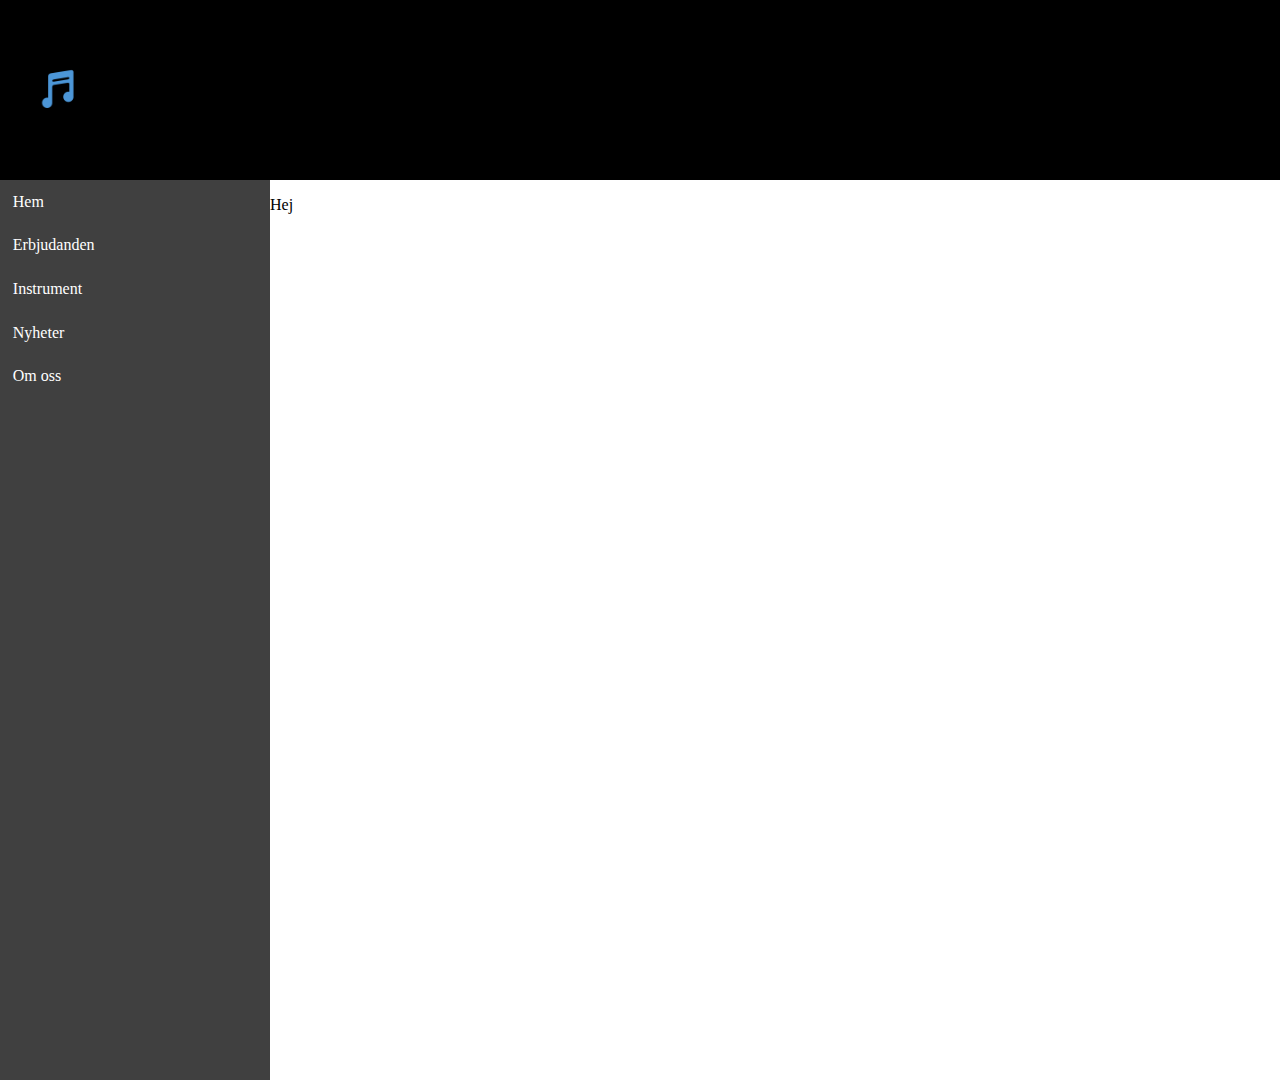
==== erbjudanden.html @ 702937f8 "fixed nav, added different html's" ====
<!DOCTYPE html>
<html lang="en">
<head>
    <meta charset="UTF-8">
    <meta name="viewport" content="width=device-width, initial-scale=1.0">
    <title>Erbjudanden</title>
    <link rel="stylesheet" href="style.css">
</head>
<body>
    <header>
        <a href="index.html">
            <img class="logo" src="logo.png" alt="Bild på företagslogga">
        </a>
    </header>
    <nav>
        <a href="index.html">Hem</a>
        <a href="erbjudanden.html">Erbjudanden</a>
        <a href="instrument.html">Instrument</a>
        <a href="nyheter.html">Nyheter</a>
        <a href="omOss.html">Om oss</a>
    </nav>
    <main>
        <p>Hej</p>
    </main>
</body>
</html>
---- style.css ----
body {
  margin: 0;
  display: grid;
  grid-template-columns: 30vh 3fr 1fr;
  grid-template-rows: 20vh 100vh;
  background-color: #ffffff;
}

header {
  display: flex;
  background-color: #000000;
  grid-column-start: 1;
  grid-column-end: -1;
  grid-row: 1;
}

header p {
  color: #ffffff;
  align-self: center;
}

header a {
  display: flex;
  align-self: center;
  align-content: center;
}
header .logo {
  width: 7vw;
  height: 7vw;
  margin-left: 1vw;
  border: solid 2px transparent;
  border-radius: 100%;
}

header .logo:hover {
  border-color: #ffffff;
  transition: all 0.4s ease 0s;
}

nav {
  background-color: #404040;
  color: #ffffff;
  grid-column-start: 1;
  grid-row-start: 2;
  display: flex;
  flex-direction: column;
}

nav a {
  justify-content: space-around;
  padding: 1vw;
  color: #ffffff;
  text-decoration: none;
  transition: all 0.4s ease 0s;
}

nav a:hover {
  background-color: rgba(255, 255, 255, 0.5);
  color: #202020;
}

main {
  background-color: #ffffff;
  grid-column-start: 2;
  grid-row-start: 2;
}
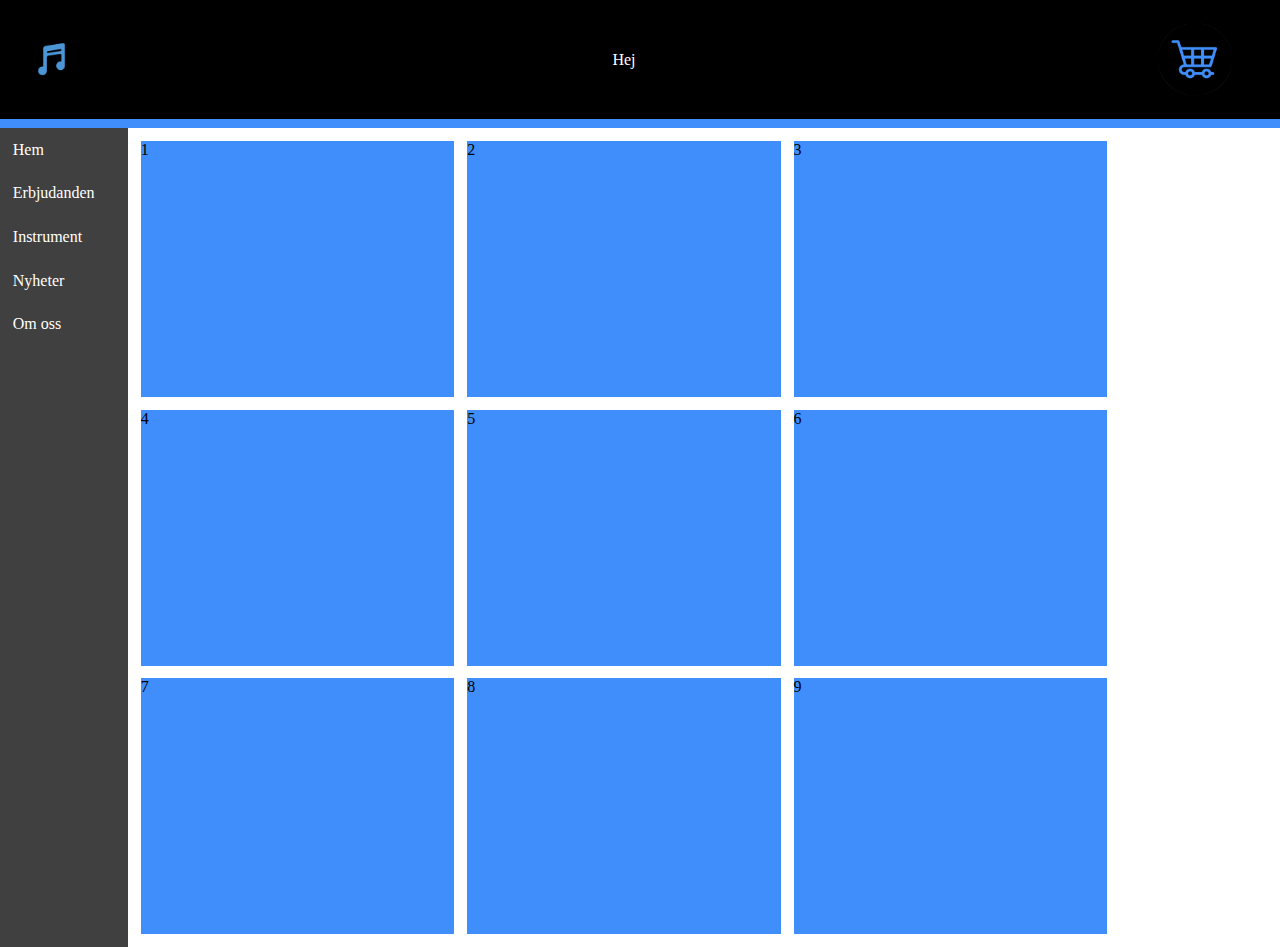
==== commit 2bd9a816: "added shop" ====
--- a/erbjudanden.html
+++ b/erbjudanden.html
@@ -11,6 +11,14 @@
         <a href="index.html">
             <img class="logo" src="logo.png" alt="Bild på företagslogga">
         </a>
+        <p> Hej</p>
+        <a onclick="shopToggle()">
+            <img 
+            class="kundvagn" 
+            src="kundvagn.png" 
+            alt="Bild på kundvagn"
+            >
+        </a>
     </header>
     <nav>
         <a href="index.html">Hem</a>
@@ -20,7 +28,20 @@
         <a href="omOss.html">Om oss</a>
     </nav>
     <main>
-        <p>Hej</p>
+        <div class="content">
+            <div>1</div>
+            <div>2</div>
+            <div>3</div>
+            <div>4</div>
+            <div>5</div>
+            <div>6</div>
+            <div>7</div>
+            <div>8</div>
+            <div>9</div>
+        </div>
     </main>
+    <div class="items" id="ShopPopup">
+        Items
+    </div>
 </body>
 </html>--- a/style.css
+++ b/style.css
@@ -1,17 +1,28 @@
+* {
+  margin: 0;
+  padding: 0;
+  box-sizing: border-box;
+}
+
 body {
   margin: 0;
   display: grid;
-  grid-template-columns: 30vh 3fr 1fr;
-  grid-template-rows: 20vh 100vh;
+  grid-template-columns: 8rem 3fr 10rem;
+  grid-template-rows: 8rem auto;
   background-color: #ffffff;
+  min-height: 100vh;
 }
 
 header {
   display: flex;
+  flex-direction: row;
+  justify-content: space-between;
   background-color: #000000;
   grid-column-start: 1;
   grid-column-end: -1;
   grid-row: 1;
+  padding-right: 2rem;
+  border-bottom: 1vh solid #3f8efc;
 }
 
 header p {
@@ -19,14 +30,20 @@
   align-self: center;
 }
 
+header p:hover {
+  background-color: #ffffff;
+  color: #404040;
+}
+
 header a {
   display: flex;
   align-self: center;
   align-content: center;
 }
+
 header .logo {
-  width: 7vw;
-  height: 7vw;
+  width: 5rem;
+  height: 5rem;
   margin-left: 1vw;
   border: solid 2px transparent;
   border-radius: 100%;
@@ -35,6 +52,35 @@
 header .logo:hover {
   border-color: #ffffff;
   transition: all 0.4s ease 0s;
+}
+
+header .kundvagn {
+  width: 5rem;
+  height: 5rem;
+  margin-right: 1vw;
+  border: solid 2px transparent;
+  border-radius: 100%;
+}
+
+header .kundvagn:hover {
+  border-color: #ffffff;
+  transition: all 0.4s ease 0s;
+}
+
+.items {
+  position: fixed;
+  right: 150px;
+  top: 50px;
+  background-color: #ffffff;
+  border: 2px solid #202020;
+  height: 300px;
+  width: 150px;
+
+  display: none;
+}
+
+.items-enabled {
+  display: block;
 }
 
 nav {
@@ -47,7 +93,6 @@
 }
 
 nav a {
-  justify-content: space-around;
   padding: 1vw;
   color: #ffffff;
   text-decoration: none;
@@ -63,4 +108,32 @@
   background-color: #ffffff;
   grid-column-start: 2;
   grid-row-start: 2;
+  margin: 1vw;
 }
+
+main .content {
+  display: grid;
+  gap: 1vw;
+  grid-template-columns: repeat(auto-fill, minmax(20vw, 1fr));
+}
+
+main .content * {
+  height: 20vw;
+  background-color: #3f8efc;
+}
+
+main .instrument {
+  margin: 0 2px;
+  display: grid;
+  gap: 1vw;
+  grid-template-columns: repeat(auto-fill, minmax(8vw, 1fr));
+}
+
+main .instrument * {
+  height: 5vw;
+  width: 5vw;
+}
+
+main .instrument a img {
+  /* width: 5vw; */
+}
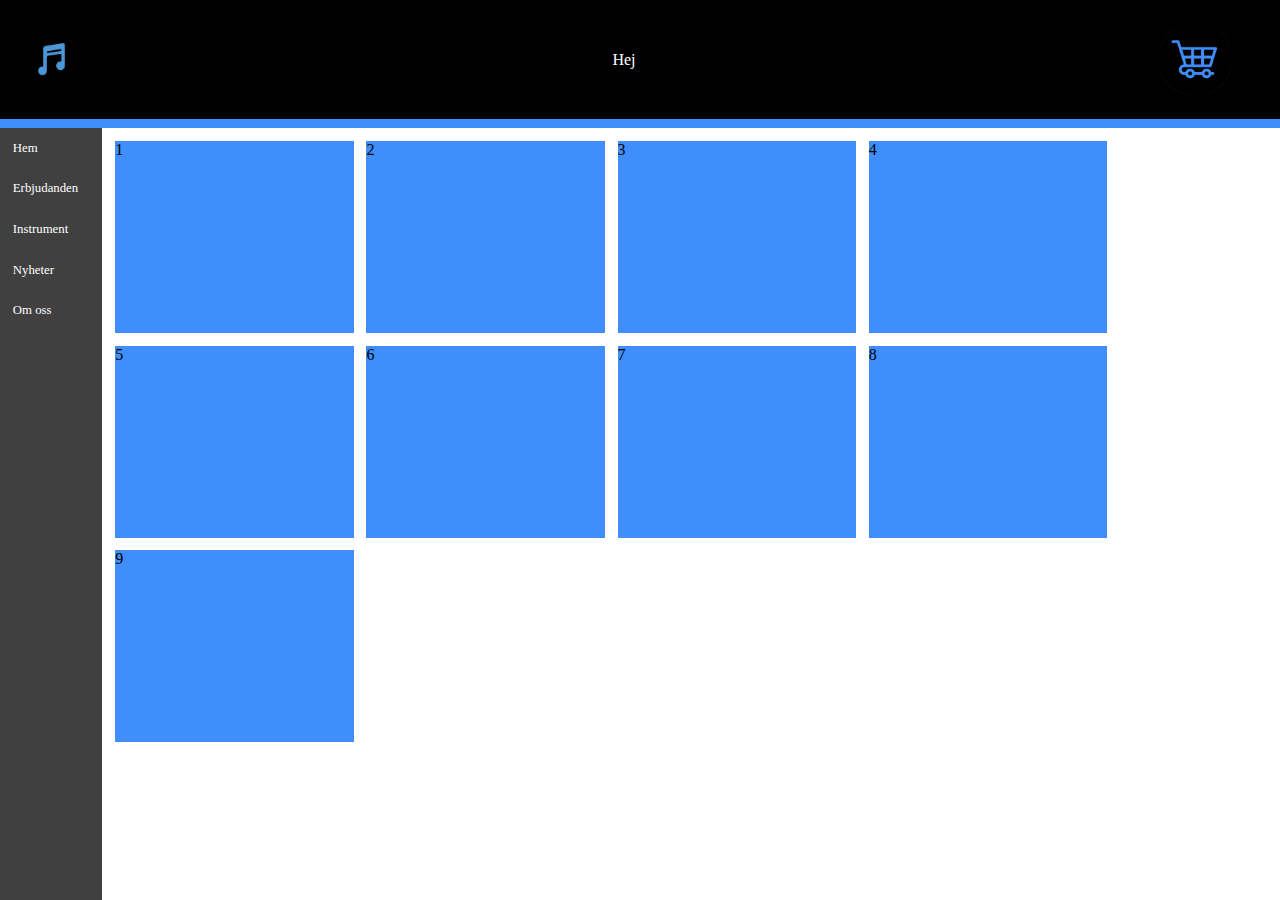
==== commit e2c93063: "added menu" ====
--- a/erbjudanden.html
+++ b/erbjudanden.html
@@ -27,6 +27,18 @@
         <a href="nyheter.html">Nyheter</a>
         <a href="omOss.html">Om oss</a>
     </nav>
+    <label class="nav-area">
+        ☰
+        <input class="nav-toggle" type="checkbox">
+        <nav>
+            <p>☰</p>
+            <a href="index.html">Hem</a>
+            <a href="erbjudanden.html">Erbjudanden</a>
+            <a href="instrument.html">Instrument</a>
+            <a href="nyheter.html">Nyheter</a>
+            <a href="omOss.html">Om oss</a>
+        </nav>
+      </label>
     <main>
         <div class="content">
             <div>1</div>
@@ -43,5 +55,6 @@
     <div class="items" id="ShopPopup">
         Items
     </div>
+    <script src="js/index.js"></script>
 </body>
 </html>--- a/style.css
+++ b/style.css
@@ -7,7 +7,7 @@
 body {
   margin: 0;
   display: grid;
-  grid-template-columns: 8rem 3fr 10rem;
+  grid-template-columns: 8vw 3fr 10rem;
   grid-template-rows: 8rem auto;
   background-color: #ffffff;
   min-height: 100vh;
@@ -95,6 +95,7 @@
 nav a {
   padding: 1vw;
   color: #ffffff;
+  font-size: 1vw;
   text-decoration: none;
   transition: all 0.4s ease 0s;
 }
@@ -104,6 +105,75 @@
   color: #202020;
 }
 
+@media screen and (min-width: 1000px){
+  .nav-area{
+    display: none;
+  }
+}
+
+@media screen and (max-width: 1000px){
+  .nav-area {
+    position: fixed;
+    top: 7rem;
+    font-size: 6vw;
+    color: #3f8efc;
+    padding: 1.5vw;
+    padding-top: 2vh;
+  }
+
+  nav{
+    display: none;
+  }
+
+  nav{
+    position: fixed;
+    background-color: #404040;
+    color: #ffffff;
+    top: 8rem;
+    left: -10vw;
+    width: 8vw;
+    height: auto;
+    min-height: 100vh;
+    display: flex;
+    flex-direction: column;
+  }
+
+  nav p{
+    padding: 1vw;
+    color: #3f8efc;
+    font-size: 1vw;
+    text-decoration: none;
+    transition: all 0.4s ease 0s;
+  }
+
+  nav p:hover {
+    background-color: rgba(255, 255, 255, 0.5);
+    color: #202020;
+  }
+
+  nav a {
+    padding: 1vw;
+    color: #ffffff;
+    font-size: 1vw;
+    text-decoration: none;
+    transition: all 0.4s ease 0s;
+  }
+    
+  nav a:hover {
+    background-color: rgba(255, 255, 255, 0.5);
+    color: #202020;
+  }
+
+  .nav-toggle{
+    display: none;
+  }
+
+  .nav-toggle:checked + nav {
+    left: 0;
+   }
+}
+
+
 main {
   background-color: #ffffff;
   grid-column-start: 2;
@@ -114,16 +184,17 @@
 main .content {
   display: grid;
   gap: 1vw;
-  grid-template-columns: repeat(auto-fill, minmax(20vw, 1fr));
+  grid-template-columns: repeat(auto-fill, minmax(15vw, 1fr));
 }
 
 main .content * {
-  height: 20vw;
+  height: 15vw;
   background-color: #3f8efc;
 }
 
 main .instrument {
-  margin: 0 2px;
+  background-color: #404040;
+  padding: 3vw;
   display: grid;
   gap: 1vw;
   grid-template-columns: repeat(auto-fill, minmax(8vw, 1fr));
@@ -132,8 +203,7 @@
 main .instrument * {
   height: 5vw;
   width: 5vw;
-}
-
-main .instrument a img {
-  /* width: 5vw; */
-}
+  background-color: #3f8efc;
+  border-radius: 25%;
+  border: 2px solid #000000;
+}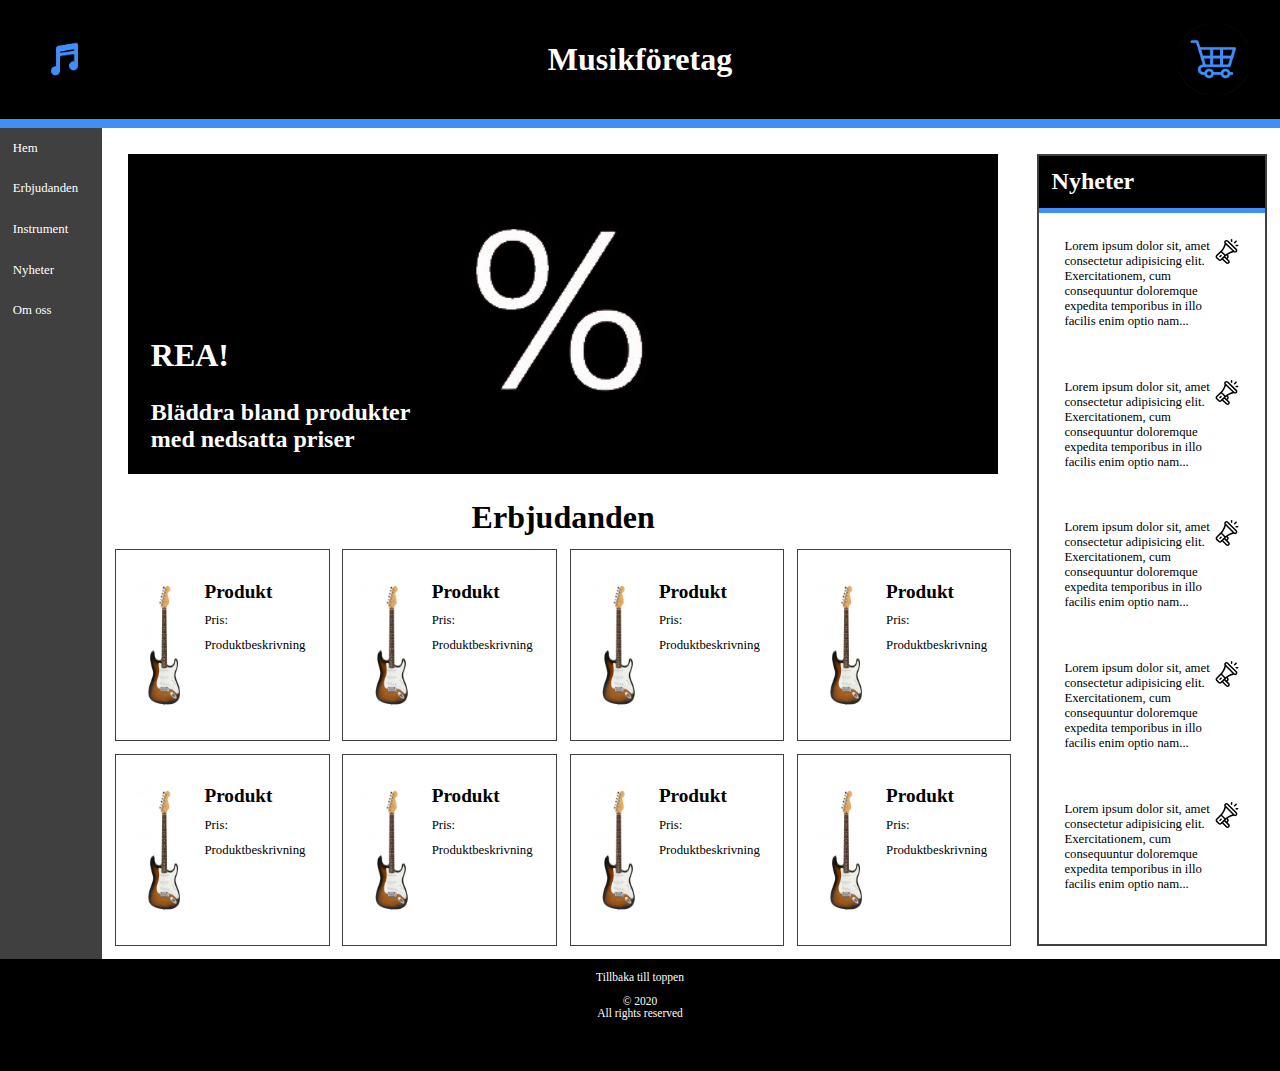
==== commit e4ffc400: "final touches" ====
--- a/erbjudanden.html
+++ b/erbjudanden.html
@@ -1,60 +1,211 @@
 <!DOCTYPE html>
 <html lang="en">
-<head>
-    <meta charset="UTF-8">
-    <meta name="viewport" content="width=device-width, initial-scale=1.0">
+  <head>
+    <meta charset="UTF-8" />
+    <meta name="viewport" content="width=device-width, initial-scale=1.0" />
     <title>Erbjudanden</title>
-    <link rel="stylesheet" href="style.css">
-</head>
-<body>
+    <link rel="stylesheet" href="style.css" />
+  </head>
+  <body>
     <header>
-        <a href="index.html">
-            <img class="logo" src="logo.png" alt="Bild på företagslogga">
-        </a>
-        <p> Hej</p>
-        <a onclick="shopToggle()">
-            <img 
-            class="kundvagn" 
-            src="kundvagn.png" 
-            alt="Bild på kundvagn"
-            >
-        </a>
+      <a href="index.html">
+        <img class="logo" src="logo.png" alt="Bild på företagslogga" />
+      </a>
+      <h1>Musikföretag</h1>
+      <a onclick="shopToggle()">
+        <img class="kundvagn" src="kundvagn.png" alt="Bild på kundvagn" />
+      </a>
     </header>
     <nav>
+      <a href="/index.html">Hem</a>
+      <a href="erbjudanden.html">Erbjudanden</a>
+      <a href="instrument.html">Instrument</a>
+      <a href="nyheter.html">Nyheter</a>
+      <a href="omoss.html">Om oss</a>
+    </nav>
+    <label class="nav-area">
+      ☰
+      <input class="nav-toggle" type="checkbox" />
+      <nav>
+        <p>☰</p>
         <a href="index.html">Hem</a>
         <a href="erbjudanden.html">Erbjudanden</a>
         <a href="instrument.html">Instrument</a>
         <a href="nyheter.html">Nyheter</a>
         <a href="omOss.html">Om oss</a>
-    </nav>
-    <label class="nav-area">
-        ☰
-        <input class="nav-toggle" type="checkbox">
-        <nav>
-            <p>☰</p>
-            <a href="index.html">Hem</a>
-            <a href="erbjudanden.html">Erbjudanden</a>
-            <a href="instrument.html">Instrument</a>
-            <a href="nyheter.html">Nyheter</a>
-            <a href="omOss.html">Om oss</a>
-        </nav>
-      </label>
+      </nav>
+    </label>
     <main>
-        <div class="content">
-            <div>1</div>
-            <div>2</div>
-            <div>3</div>
-            <div>4</div>
-            <div>5</div>
-            <div>6</div>
-            <div>7</div>
-            <div>8</div>
-            <div>9</div>
-        </div>
+      <div class="hem">
+        <img src="erbjudande.jpg" alt="Bild på procenttecken" />
+        <div class="valkommen">
+          <h1>REA!</h1>
+          <h2>
+            Bläddra bland produkter
+            <br />
+            med nedsatta priser
+          </h2>
+        </div>
+        <h1>Erbjudanden</h1>
+      </div>
+      <div class="content">
+        <div>
+          <img
+            src="instrument.jpg"
+            alt="Bild på diverse musik produkter"
+          />
+          <article>
+            <h2>Produkt</h2>
+            <p>Pris:</p>
+            <p>Produktbeskrivning</p>
+          </article>
+        </div>
+        <div>
+          <img
+            src="instrument.jpg"
+            alt="Bild på diverse musik produkter"
+          />
+          <article>
+            <h2>Produkt</h2>
+            <p>Pris:</p>
+            <p>Produktbeskrivning</p>
+          </article>
+        </div>
+        <div>
+          <img
+            src="instrument.jpg"
+            alt="Bild på diverse musik produkter"
+          />
+          <article>
+            <h2>Produkt</h2>
+            <p>Pris:</p>
+            <p>Produktbeskrivning</p>
+          </article>
+        </div>
+        <div>
+          <img
+            src="instrument.jpg"
+            alt="Bild på diverse musik produkter"
+          />
+          <article>
+            <h2>Produkt</h2>
+            <p>Pris:</p>
+            <p>Produktbeskrivning</p>
+          </article>
+        </div>
+        <div>
+          <img
+            src="instrument.jpg"
+            alt="Bild på diverse musik produkter"
+          />
+          <article>
+            <h2>Produkt</h2>
+            <p>Pris:</p>
+            <p>Produktbeskrivning</p>
+          </article>
+        </div>
+        <div>
+          <img
+            src="instrument.jpg"
+            alt="Bild på diverse musik produkter"
+          />
+          <article>
+            <h2>Produkt</h2>
+            <p>Pris:</p>
+            <p>Produktbeskrivning</p>
+          </article>
+        </div>
+        <div>
+          <img
+            src="instrument.jpg"
+            alt="Bild på diverse musik produkter"
+          />
+          <article>
+            <h2>Produkt</h2>
+            <p>Pris:</p>
+            <p>Produktbeskrivning</p>
+          </article>
+        </div>
+        <div>
+          <img
+            src="instrument.jpg"
+            alt="Bild på diverse musik produkter"
+          />
+          <article>
+            <h2>Produkt</h2>
+            <p>Pris:</p>
+            <p>Produktbeskrivning</p>
+          </article>
+        </div>
+      </div>
     </main>
-    <div class="items" id="ShopPopup">
-        Items
+    <div class="nyhetsruta">
+      <article>
+        <h2>Nyheter</h2>
+      </article>
+      <div>
+        <p>
+          Lorem ipsum dolor sit, amet consectetur adipisicing elit.
+          Exercitationem, cum consequuntur doloremque expedita temporibus in
+          illo facilis enim optio nam...
+        </p>
+        <a href="nyheter.html">
+          <img src="megaphone.svg" alt="Megafon icon" />
+        </a>
+      </div>
+      <div>
+        <p>
+          Lorem ipsum dolor sit, amet consectetur adipisicing elit.
+          Exercitationem, cum consequuntur doloremque expedita temporibus in
+          illo facilis enim optio nam...
+        </p>
+        <a href="nyheter.html">
+          <img src="megaphone.svg" alt="Megafon icon" />
+        </a>
+      </div>
+      <div>
+        <p>
+          Lorem ipsum dolor sit, amet consectetur adipisicing elit.
+          Exercitationem, cum consequuntur doloremque expedita temporibus in
+          illo facilis enim optio nam...
+        </p>
+        <a href="nyheter.html">
+          <img src="megaphone.svg" alt="Megafon icon" />
+        </a>
+      </div>
+      <div>
+        <p>
+          Lorem ipsum dolor sit, amet consectetur adipisicing elit.
+          Exercitationem, cum consequuntur doloremque expedita temporibus in
+          illo facilis enim optio nam...
+        </p>
+        <a href="nyheter.html">
+          <img src="megaphone.svg" alt="Megafon icon" />
+        </a>
+      </div>
+      <div>
+        <p>
+          Lorem ipsum dolor sit, amet consectetur adipisicing elit.
+          Exercitationem, cum consequuntur doloremque expedita temporibus in
+          illo facilis enim optio nam...
+        </p>
+        <a href="nyheter.html">
+          <img src="megaphone.svg" alt="Megafon icon" />
+        </a>
+      </div>
     </div>
+    <footer>
+        <a href="#top">
+          <br />
+          Tillbaka till toppen
+        </a>
+        <p>
+          <br />
+          © 2020 <br />
+          All rights reserved <br>
+        </p>
+      </footer>
+    <div class="items" id="ShopPopup">Items</div>
     <script src="js/index.js"></script>
-</body>
-</html>+  </body>
+</html>
--- a/style.css
+++ b/style.css
@@ -2,13 +2,14 @@
   margin: 0;
   padding: 0;
   box-sizing: border-box;
+  font-family: Georgia, Times, serif;
 }
 
 body {
   margin: 0;
   display: grid;
-  grid-template-columns: 8vw 3fr 10rem;
-  grid-template-rows: 8rem auto;
+  grid-template-columns: 8vw 3fr 20vw;
+  grid-template-rows: 8rem auto 7rem;
   background-color: #ffffff;
   min-height: 100vh;
 }
@@ -21,18 +22,13 @@
   grid-column-start: 1;
   grid-column-end: -1;
   grid-row: 1;
-  padding-right: 2rem;
   border-bottom: 1vh solid #3f8efc;
 }
 
-header p {
+header h1 {
   color: #ffffff;
   align-self: center;
-}
-
-header p:hover {
-  background-color: #ffffff;
-  color: #404040;
+  font-size: 2rem;
 }
 
 header a {
@@ -44,7 +40,7 @@
 header .logo {
   width: 5rem;
   height: 5rem;
-  margin-left: 1vw;
+  margin-left: 2vw;
   border: solid 2px transparent;
   border-radius: 100%;
 }
@@ -57,7 +53,7 @@
 header .kundvagn {
   width: 5rem;
   height: 5rem;
-  margin-right: 1vw;
+  margin-right: 2vw;
   border: solid 2px transparent;
   border-radius: 100%;
 }
@@ -68,14 +64,13 @@
 }
 
 .items {
-  position: fixed;
+  position: absolute;
   right: 150px;
   top: 50px;
   background-color: #ffffff;
   border: 2px solid #202020;
   height: 300px;
   width: 150px;
-
   display: none;
 }
 
@@ -105,43 +100,270 @@
   color: #202020;
 }
 
-@media screen and (min-width: 1000px){
-  .nav-area{
+main {
+  background-color: #ffffff;
+  grid-column: 2/3;
+  grid-row: 2/3;
+  margin: 1vw;
+}
+
+.hem {
+  display: flex;
+  flex-direction: column;
+  align-items: center;
+  position: relative;
+  text-align: left;
+  font-size: 1rem;
+}
+
+.hem * {
+  padding: 1vw;
+}
+
+.hem img {
+  width: 100%;
+}
+
+.valkommen {
+  position: absolute;
+  bottom: 70px;
+  left: 10px;
+  color: #ffffff;
+}
+
+.content {
+  display: grid;
+  gap: 1vw;
+  grid-template-columns: repeat(auto-fill, minmax(15vw, 1fr));
+}
+
+.content div{
+  height: 15vw;
+  border: 1px solid #404040;
+  background-color: #ffffff;
+  padding: 1vw;
+}
+
+.content * {
+  display: flex;
+  flex-direction: row;
+}
+
+.content img{
+  width: 5.5vw;
+  height: 10vw;
+  background-color: #ffffff;
+  align-self: center;
+}
+
+.content article{
+  display: flex;
+  flex-direction: column;
+  padding-top: 1vw;
+  font-size: 1vw;
+}
+
+.content article *{
+  padding: 0.4vw;
+}
+
+.h-nyheter{
+  margin: 1vw;
+  text-align: center;
+  font-size: 2rem;
+}
+
+.content-nyheter{
+  display: grid;
+  gap: 1vw;
+  padding: 1vw;
+  grid-template-columns: repeat(auto-fill, minmax(25vw, 1fr));
+}
+
+.content-nyheter div{
+  height: 15vw;
+  background-color: #ffffff;
+}
+
+.content-nyheter div *{
+  padding: 1vw;
+  color: #000000;
+}
+
+.content-nyheter h2{
+  font-size: 1.3vw;
+}
+
+.content-nyheter p{
+  font-size: 0.8vw;
+}
+
+
+.instrument {
+  background-image: url(produkt.jpg);
+  background-size: 100%;
+  padding: 3vw;
+  display: grid;
+  gap: 1vw;
+  grid-template-columns: repeat(auto-fill, minmax(8vw, 1fr));
+  border: 2px solid #404040;
+}
+
+.instrument .order {
+  height: 5vw;
+  width: 5vw;
+  background-color: #ffffff;
+  border-radius: 25%;
+  border: 2px solid #000000;
+}
+
+.order{
+  display: flex;
+  flex-direction: column;
+}
+
+.order p{
+  text-align: center;
+  color: #000000;
+  font-size: 0.9vw;
+}
+
+.omoss article{
+  display: flex;
+  flex-direction: row;
+  justify-content: space-evenly;
+}
+
+.omoss article *{
+  padding: 1vw;
+}
+
+.nyhetsruta {
+  grid-column: 3/-1;
+  grid-row: 2/3;
+  flex-direction: column;
+  background-color: #ffffff;
+  margin: 1vw;
+  margin-top: 2vw;
+  color: #ffffff;
+  font-size: 1vw;
+  border: 2px solid #404040;
+}
+
+.nyhetsruta article {
+  font-size: 1rem;
+  padding: 1vw;
+  background-color: #000000;
+  border-bottom: 5px solid #3f8efc;
+}
+
+.nyhetsruta div {
+  margin: 1vw;
+  margin-top: 1vw;
+  display: flex;
+  max-height: 10vw;
+  min-height: 10vw;
+  padding: 1vw;
+  color: #000000;
+}
+
+.nyhetsruta img {
+  height: 2vw;
+  width: 2vw;
+}
+
+.nyhetsruta img:hover {
+  height: 2vw;
+  width: 2vw;
+}
+
+.vittext {
+  color: #ffffff;
+}
+
+footer {
+  grid-row: 3/-1;
+  grid-column: 1/-1;
+  background-color: #000000;
+  color: #ffffff;
+  display: flex;
+  flex-direction: column;
+  align-items: center;
+  text-align: center;
+}
+
+footer p{
+  font-size: 0.9vw;
+}
+
+footer a{
+  justify-self: center;
+  text-decoration: none;
+  color: #ffffff;
+  font-size: 0.9vw;
+}
+
+@media screen and (min-width: 1000px) {
+  .nav-area {
     display: none;
   }
 }
 
-@media screen and (max-width: 1000px){
+@media screen and (max-width: 1000px) {
+  header h1 {
+    font-size: 1rem;
+  }
+
+  header .logo {
+    width: 3rem;
+    height: 3rem;
+  }
+
+  header .kundvagn {
+    width: 3rem;
+    height: 3rem;
+  }
+
+  body {
+    margin: 0;
+    display: grid;
+    grid-template-columns: 15vw 2fr 20vw;
+    grid-template-rows: 8rem auto;
+    background-color: #ffffff;
+    min-height: 100vh;
+  }
+
   .nav-area {
-    position: fixed;
+    position: static;
     top: 7rem;
     font-size: 6vw;
     color: #3f8efc;
-    padding: 1.5vw;
-    padding-top: 2vh;
-  }
-
-  nav{
+    padding: 3vw;
+    padding-top: 1vw;
+  }
+
+  nav {
     display: none;
   }
 
-  nav{
+  nav {
     position: fixed;
     background-color: #404040;
     color: #ffffff;
     top: 8rem;
-    left: -10vw;
-    width: 8vw;
+    left: -15vw;
+    width: 15vw;
     height: auto;
     min-height: 100vh;
     display: flex;
     flex-direction: column;
-  }
-
-  nav p{
+    transition: all 0.5s ease-in-out;
+  }
+
+  nav p {
     padding: 1vw;
     color: #3f8efc;
-    font-size: 1vw;
+    font-size: 3vw;
     text-decoration: none;
     transition: all 0.4s ease 0s;
   }
@@ -154,56 +376,102 @@
   nav a {
     padding: 1vw;
     color: #ffffff;
-    font-size: 1vw;
+    font-size: 2vw;
     text-decoration: none;
     transition: all 0.4s ease 0s;
   }
-    
+
   nav a:hover {
     background-color: rgba(255, 255, 255, 0.5);
     color: #202020;
   }
 
-  .nav-toggle{
+  .nav-toggle {
     display: none;
   }
 
   .nav-toggle:checked + nav {
     left: 0;
-   }
-}
-
-
-main {
-  background-color: #ffffff;
-  grid-column-start: 2;
-  grid-row-start: 2;
-  margin: 1vw;
-}
-
-main .content {
-  display: grid;
-  gap: 1vw;
-  grid-template-columns: repeat(auto-fill, minmax(15vw, 1fr));
-}
-
-main .content * {
-  height: 15vw;
-  background-color: #3f8efc;
-}
-
-main .instrument {
-  background-color: #404040;
-  padding: 3vw;
-  display: grid;
-  gap: 1vw;
-  grid-template-columns: repeat(auto-fill, minmax(8vw, 1fr));
-}
-
-main .instrument * {
-  height: 5vw;
-  width: 5vw;
-  background-color: #3f8efc;
-  border-radius: 25%;
-  border: 2px solid #000000;
-}+  }
+
+  .hem {
+    font-size: 0.5rem;
+  }
+
+  .valkommen {
+    position: absolute;
+    bottom: 4vh;
+    left: 1vw;
+    color: #ffffff;
+  }
+
+  .instrument .order {
+    height: 5vw;
+    width: 5vw;
+    background-color: #ffffff;
+    border-radius: 25%;
+    border: 2px solid #000000;
+  }
+
+  .instrument {
+    padding: 3vw;
+    display: grid;
+    gap: 2vw;
+    grid-template-columns: repeat(auto-fill, minmax(10vw, 1fr));
+    border: 2px solid #404040;
+  }
+
+  .order p{
+    font-size: 1.5vw;
+  }
+
+  .content {
+    display: grid;
+    gap: 1vw;
+    grid-template-columns: repeat(auto-fill, minmax(25vw, 1fr));
+  }
+
+  .content div{
+    height: 25vw;
+    padding: 1vw;
+  }
+
+  .content article{
+    padding-top: 1vw;
+    font-size: 2vw;
+  }
+
+  main .h-nyheter{
+    text-align: center;
+    font-size: 1.5rem;
+  }
+
+  .content-nyheter h2{
+    font-size: 1rem;
+  }
+  
+  .content-nyheter p{
+    font-size: 1vw;
+  }
+
+  .nyhetsruta {
+    font-size: 1.75vw;
+  }
+
+  .nyhetsruta article {
+    font-size: 2vw;
+  }
+
+  .nyhetsruta div {
+    max-height: 25vw;
+    min-height: 25vw;
+  }
+
+  footer p{
+    font-size: 2vw;
+  }
+
+  footer a{
+    font-size: 2vw;
+  }
+}
